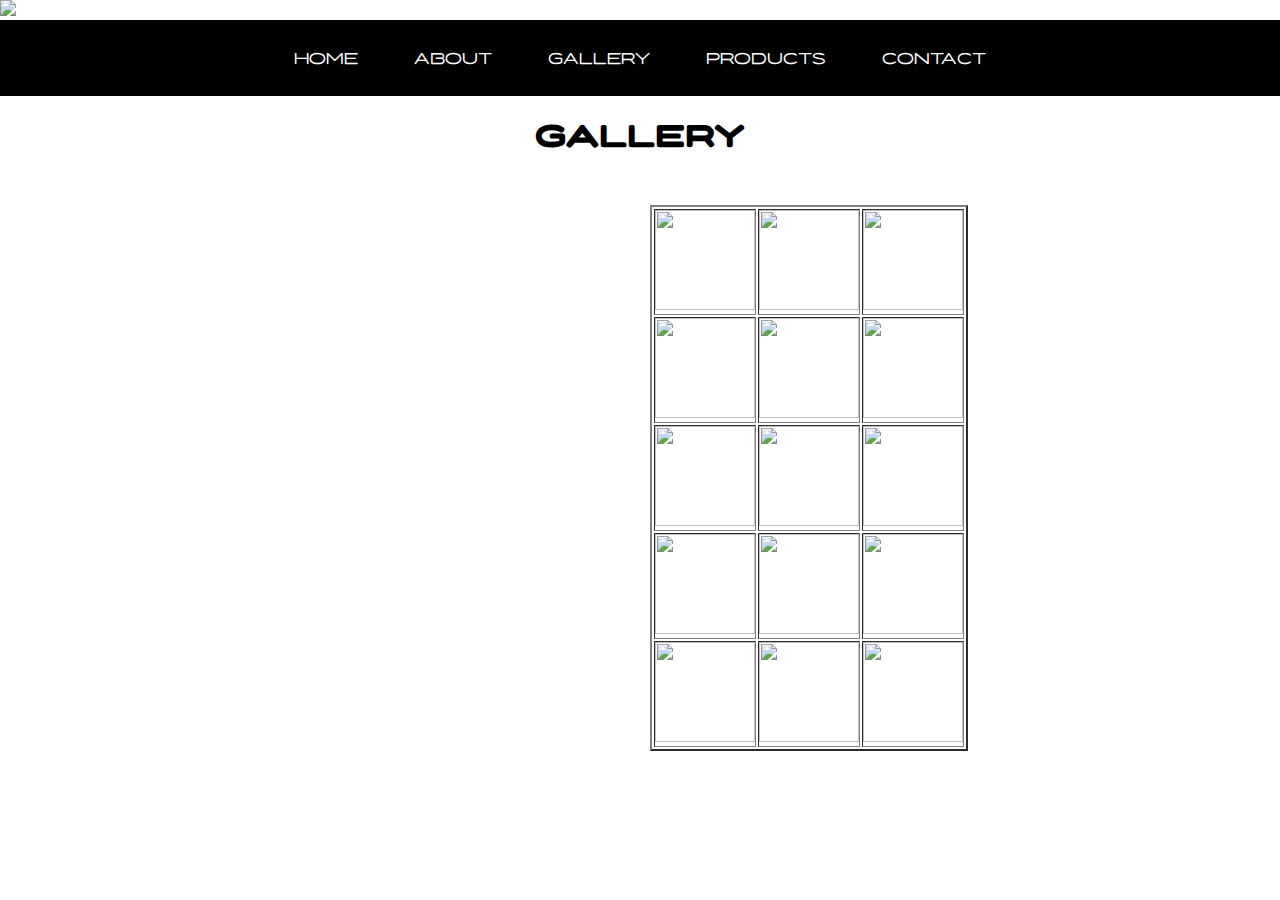
==== Gallery.html @ 17dea928 "dffd" ====
<!DOCTYPE html>
<html lang="en">
<head>
    <meta charset="UTF-8">
    <meta name="viewport" content="width=device-width, initial-scale=1.0">
    <title>Gallery</title>

    <link rel="stylesheet" href="Gallery.css">
    <link href="https://fonts.googleapis.com/css2?family=Fredoka:wght@300..700&display=swap" rel="stylesheet">
    
</head>
<body>

    <img src="logo.png" class="logo">

    <nav class="menu">
           <ul>
               <li class="icon"><i class="fa-solid fa-house"></i><a href="index.html">HOME</a></li>
               <li class="icon"><i class="fa-solid fa-address-card"></i><a href="About.html">ABOUT</a></li>
               <li class="icon"><i class="fa-brands fa-envira"></i><a href="Gallery.html">GALLERY</a></li>
               <li class="icon"><i class="fa-brands fa-product-hunt"></i><a href="Product.html">PRODUCTS</a></li>
               <li class="icon"><i class="fa-solid fa-id-card-clip"></i><a href="Contact.html">CONTACT</a></li>
           </ul>
       </nav>
       
        <h1>GALLERY</h1>
       <div class="table">
        <table border="2">

            <tr>
                <td><img src="Products/1.jpg" width="100px" height="100px"></td>

                <td><img src="Products/2.jpg" width="100px" height="100px"></td>

                    <td><img src="Products/3.jpg" width="100px" height="100px"></td>
            </tr>
            
            <tr>
                <td><img src="Products/4.jpg" width="100px" height="100px"></td>

                    <td><img src="Products/5.jpg" width="100px" height="100px"></td>

                        <td><img src="Products/6.jpg" width="100px" height="100px"></td>
            </tr>

            <tr>
                <td><img src="Products/7.jpg" width="100px" height="100px">
                    </td>

                    <td><img src="Products/8.jpg" width="100px" height="100px">
                        </td>

                        <td><img src="Products/9.jpg" width="100px" height="100px"></td>
            </tr>

            <tr>
                <td><img src="Products/10.jpg" width="100px" height="100px"></td>
                <td><img src="Products/11.jpg" width="100px" height="100px"></td>
                <td><img src="Products/12.jpg" width="100px" height="100px"></td>
            </tr>

            <tr>
                <td><img src="Products/13.jpg" width="100px" height="100px"></td>
                <td><img src="Products/14.jpg" width="100px" height="100px"></td>
                <td><img src="Products/15.jpg" width="100px" height="100px"></td>
            </tr>
        </table>
    
</body>
</html>
---- Gallery.css ----
* {
    padding: 0%;
    margin: 0%;
}

body {
    font-family: "Fredoka", sans-serif;
  font-optical-sizing: auto;
  font-weight: <weight>;
  font-style: normal;
  font-variation-settings:
    "wdth" 200;
}

.menu {
    background-color: #000;
    text-align: center;
    color: #fff;
}

.menu ul {
    display: inline-flex;
    list-style: none;
}

.menu li {
    padding: 20px;
    margin: 8px;
}

a {
    text-decoration: none;
    color: #fff;
}

a:hover {
    color: green;
}

.icon {
    color: coral;
}

.table {
    text-align: center;
    padding-left: 650px;
    padding-top: 50px;
}

h1 {
    text-align: center;
    padding-top: 20px;
}
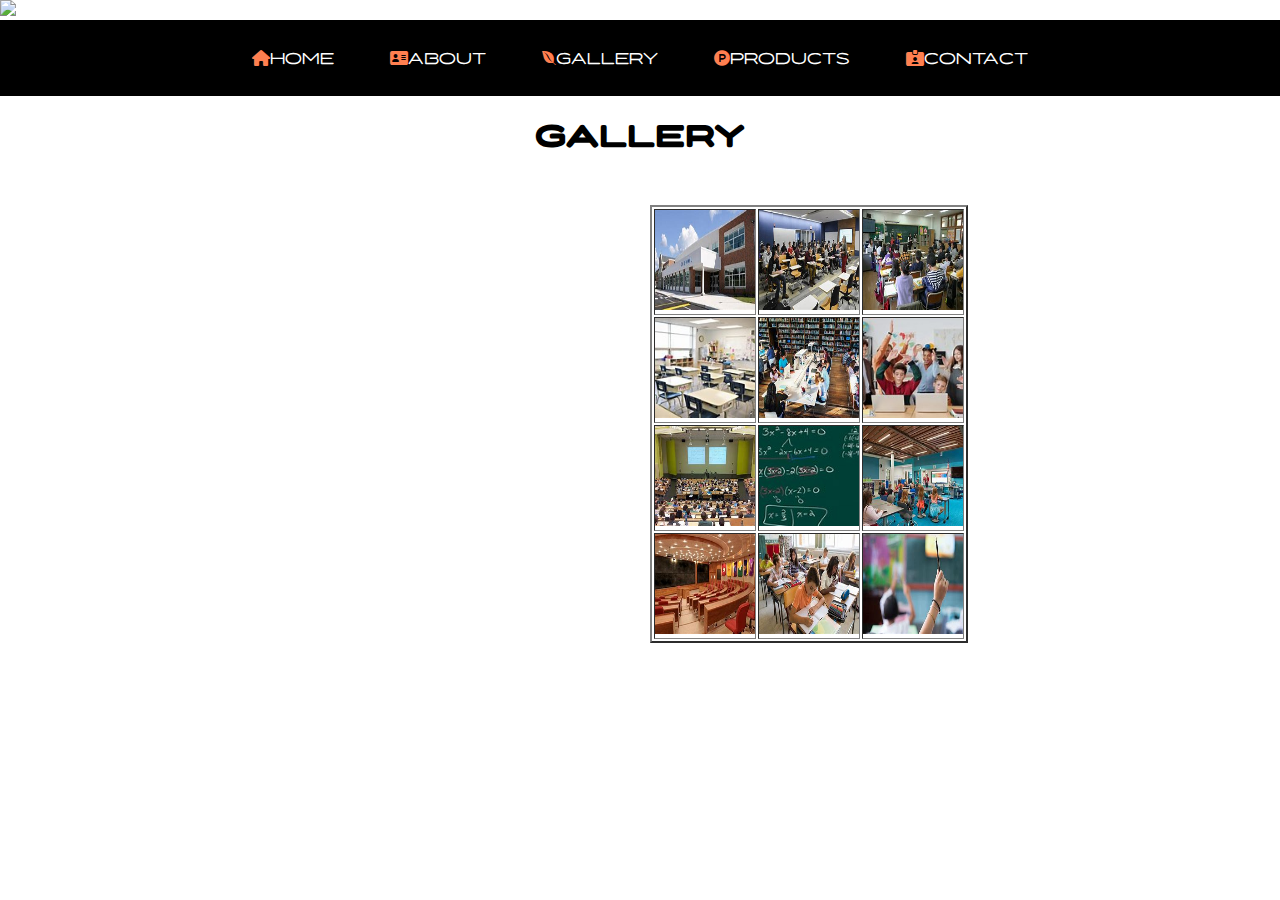
==== commit 89b60fbe: "hh" ====
--- a/Gallery.html
+++ b/Gallery.html
@@ -7,6 +7,7 @@
 
     <link rel="stylesheet" href="Gallery.css">
     <link href="https://fonts.googleapis.com/css2?family=Fredoka:wght@300..700&display=swap" rel="stylesheet">
+    <link rel="stylesheet" href="https://cdnjs.cloudflare.com/ajax/libs/font-awesome/6.5.2/css/all.min.css">
     
 </head>
 <body>
@@ -28,42 +29,39 @@
         <table border="2">
 
             <tr>
-                <td><img src="Products/1.jpg" width="100px" height="100px"></td>
+                <td><img src="6.jpg" width="100px" height="100px"></td>
 
-                <td><img src="Products/2.jpg" width="100px" height="100px"></td>
+                <td><img src="7.jpg" width="100px" height="100px"></td>
 
-                    <td><img src="Products/3.jpg" width="100px" height="100px"></td>
+                    <td><img src="9.jpg" width="100px" height="100px"></td>
             </tr>
             
             <tr>
-                <td><img src="Products/4.jpg" width="100px" height="100px"></td>
+                <td><img src="10.jpg" width="100px" height="100px"></td>
 
-                    <td><img src="Products/5.jpg" width="100px" height="100px"></td>
+                    <td><img src="11.jpg" width="100px" height="100px"></td>
 
-                        <td><img src="Products/6.jpg" width="100px" height="100px"></td>
+                        <td><img src="12.jpg" width="100px" height="100px"></td>
             </tr>
 
             <tr>
-                <td><img src="Products/7.jpg" width="100px" height="100px">
+                <td><img src="2.jpg" width="100px" height="100px">
                     </td>
 
-                    <td><img src="Products/8.jpg" width="100px" height="100px">
+                    <td><img src="1.jpg" width="100px" height="100px">
                         </td>
 
-                        <td><img src="Products/9.jpg" width="100px" height="100px"></td>
+                        <td><img src="4.jpg" width="100px" height="100px"></td>
             </tr>
 
             <tr>
-                <td><img src="Products/10.jpg" width="100px" height="100px"></td>
-                <td><img src="Products/11.jpg" width="100px" height="100px"></td>
-                <td><img src="Products/12.jpg" width="100px" height="100px"></td>
+                <td><img src="14.jpg" width="100px" height="100px"></td>
+                <td><img src="16.jpg" width="100px" height="100px"></td>
+                <td><img src="13.jpg" width="100px" height="100px"></td>
             </tr>
 
-            <tr>
-                <td><img src="Products/13.jpg" width="100px" height="100px"></td>
-                <td><img src="Products/14.jpg" width="100px" height="100px"></td>
-                <td><img src="Products/15.jpg" width="100px" height="100px"></td>
-            </tr>
+           
+            
         </table>
     
 </body>
